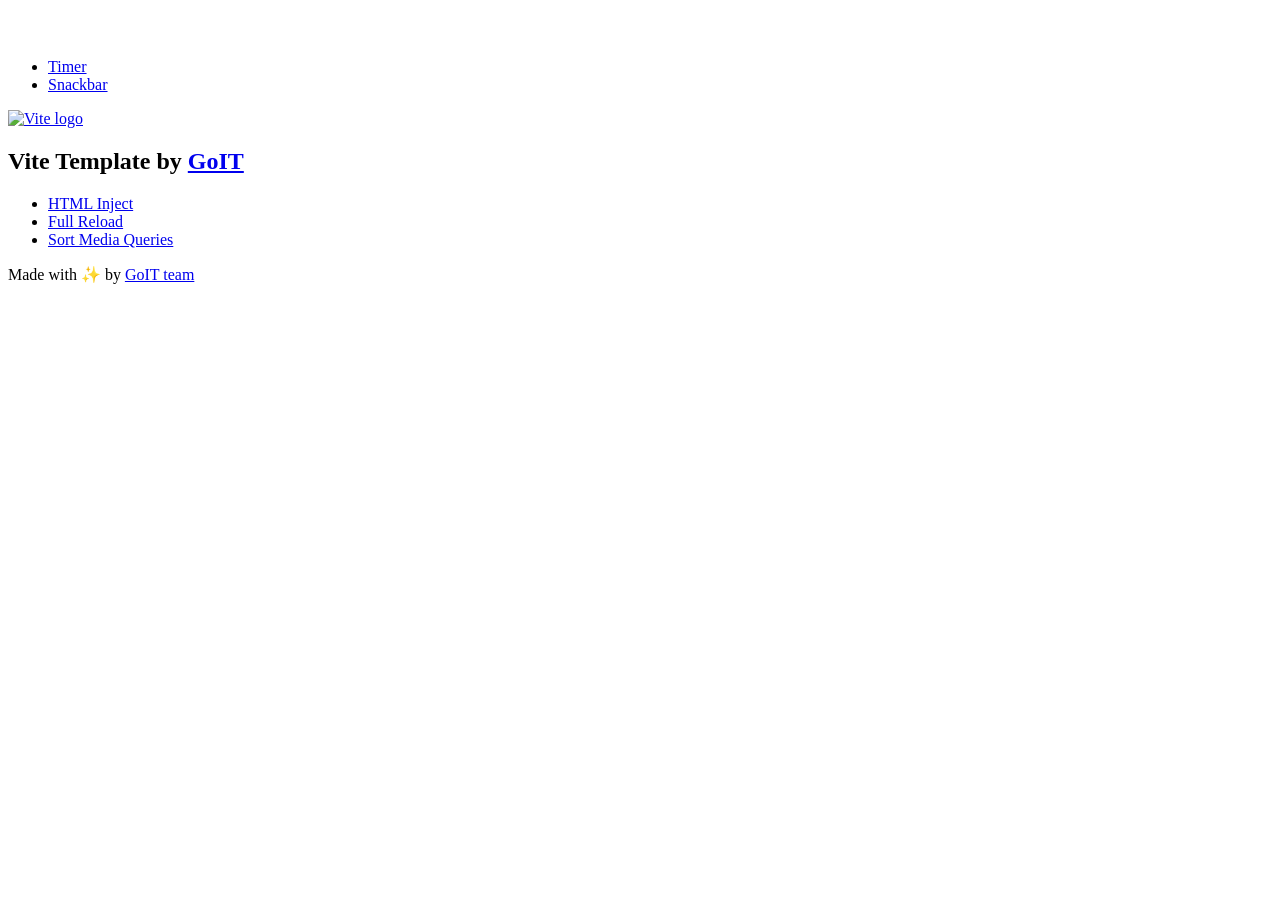
==== index.html @ ab783c7b "Deploying to gh-pages from @ AnnaOvcharova/goit-advancedjs-hw-02@681a6470bb0b0e804a36870b81775791a7b" ====
<!DOCTYPE html>
<html lang="en">
  <head>
    <meta charset="UTF-8" />
    <link rel="icon" type="image/svg+xml" href="/vanilla-app-template/favicon.svg" />
    <meta name="viewport" content="width=device-width, initial-scale=1.0" />
    <title>Vanilla App Template</title>
    <script type="module" crossorigin src="/vanilla-app-template/assets/styles-wTV0iHrO.js"></script>
    <link rel="stylesheet" crossorigin href="/vanilla-app-template/assets/styles-sQ1Iyf-k.css">
  </head>
  <body>
    <header class="header">
  <div class="container">
    <nav class="nav">
      <a class="nav-logo" href="./index.html" aria-label="Site logo">
        <svg class="nav-logo-icon" width="100" height="30">
          <use href="/vanilla-app-template/assets/sprite-E8vg0sBb.svg#logo"></use>
        </svg>
      </a>
      <ul class="nav-list">
        <li class="nav-item">
          <a class="nav-link {=$highlight-act}" href="./1-timer.html">Timer</a>
        </li>
        <li class="nav-item">
          <a class="nav-link {=$highlight-curr}" href="./2-snackbar.html">Snackbar</a>
        </li>
      </ul>
    </nav>
  </div>
</header>


    <main>
      <!-- Loads the specified .html file -->
      <section class="vite-promo">
  <div class="container">
    <div class="vite-promo-thumb">
      <a
        class="vite-promo-link"
        href="https://vitejs.dev/"
        target="_blank"
        rel="noopener noreferrer"
        aria-label="Link to Vite official website"
        title="Vite.js  build tool"
      >
        <!-- Path to images as from index.html file -->
        <img
          class="pic"
          src="/vanilla-app-template/assets/vite-logo-9o_aqrTe.png"
          alt="Vite logo"
          width="640"
          height="640"
        />
      </a>
    </div>
    <h1 class="main-title">
      <span class="main-title-gradient">Vite</span>
      Template by
      <a
        class="main-title-link"
        href="https://github.com/goitacademy/vanilla-app-template"
        target="_blank"
        rel="noopener noreferrer"
      >
        GoIT
      </a>
    </h1>
  </div>
</section>

      <article class="badges">
  <div class="container">
    <ul class="badges-list">
      <li class="badges-item">
        <a
          class="badges-link"
          href="https://www.npmjs.com/package/vite-plugin-html-inject"
          target="_blank"
          rel="noopener noreferrer"
        >
          HTML Inject
        </a>
      </li>
      <li class="badges-item">
        <a
          class="badges-link"
          href="https://www.npmjs.com/package/vite-plugin-full-reload"
          target="_blank"
          rel="noopener noreferrer"
        >
          Full Reload
        </a>
      </li>
      <li class="badges-item">
        <a
          class="badges-link"
          href="https://www.npmjs.com/package/postcss-sort-media-queries"
          target="_blank"
          rel="noopener noreferrer"
        >
          Sort Media Queries
        </a>
      </li>
    </ul>
  </div>
</article>

    </main>

    <footer class="footer">
  <div class="container">
    <p class="footer-desc">
      Made with ✨ by
      <a
        class="footer-link"
        href="https://goit.global/ua/"
        target="_blank"
        rel="noopener noreferrer"
      >
        GoIT team
      </a>
    </p>
  </div>
</footer>


  </body>
</html>
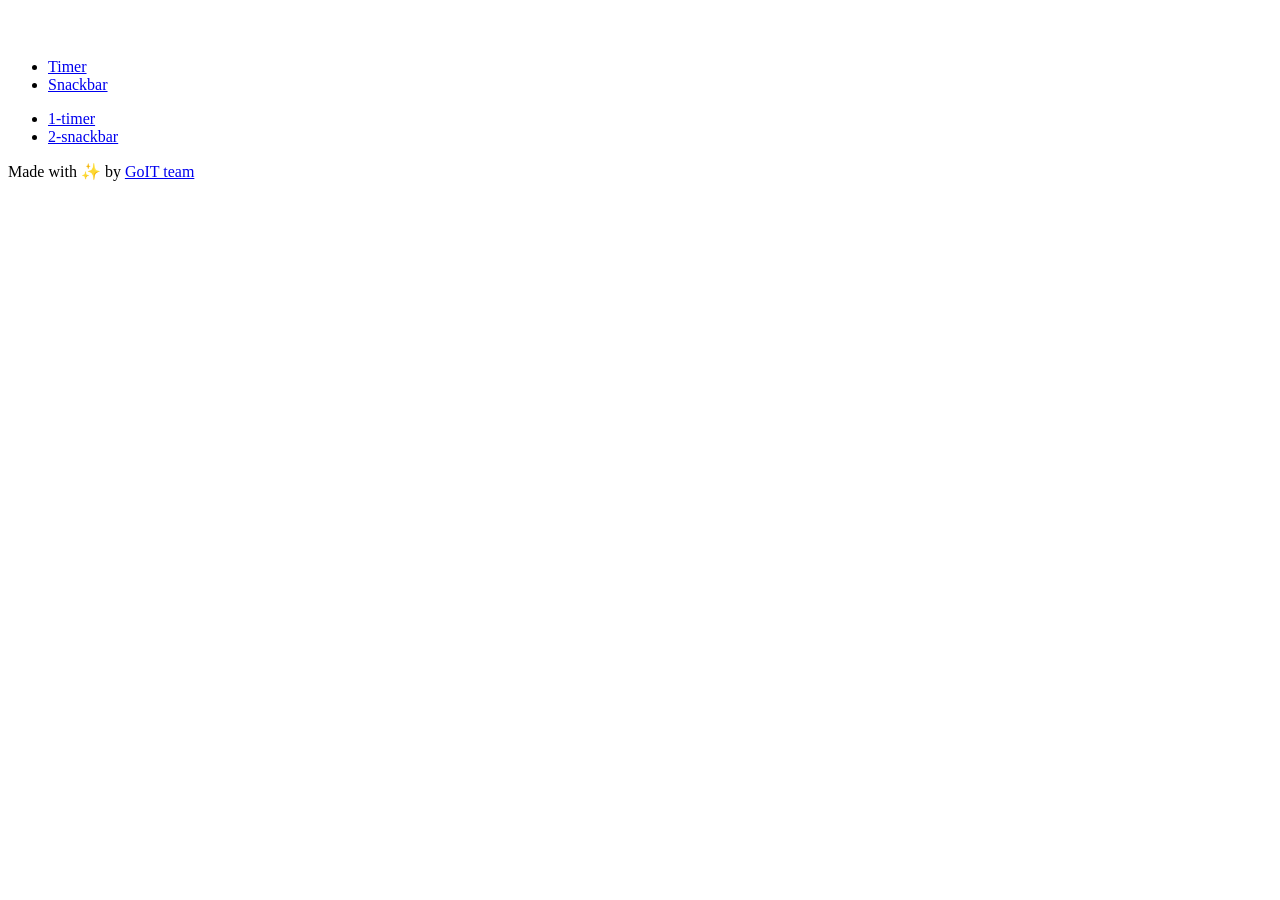
==== commit d66cfbb6: "Deploying to gh-pages from @ AnnaOvcharova/goit-advancedjs-hw-02@80afbbdda456ce85aca951378f293237643" ====
--- a/index.html
+++ b/index.html
@@ -2,11 +2,11 @@
 <html lang="en">
   <head>
     <meta charset="UTF-8" />
-    <link rel="icon" type="image/svg+xml" href="/vanilla-app-template/favicon.svg" />
+    <link rel="icon" type="image/svg+xml" href="/goit-advancedjs-hw-02/favicon.svg" />
     <meta name="viewport" content="width=device-width, initial-scale=1.0" />
     <title>Vanilla App Template</title>
-    <script type="module" crossorigin src="/vanilla-app-template/assets/styles-wTV0iHrO.js"></script>
-    <link rel="stylesheet" crossorigin href="/vanilla-app-template/assets/styles-sQ1Iyf-k.css">
+    <script type="module" crossorigin src="/goit-advancedjs-hw-02/assets/styles-wTV0iHrO.js"></script>
+    <link rel="stylesheet" crossorigin href="/goit-advancedjs-hw-02/assets/styles-sQ1Iyf-k.css">
   </head>
   <body>
     <header class="header">
@@ -14,7 +14,7 @@
     <nav class="nav">
       <a class="nav-logo" href="./index.html" aria-label="Site logo">
         <svg class="nav-logo-icon" width="100" height="30">
-          <use href="/vanilla-app-template/assets/sprite-E8vg0sBb.svg#logo"></use>
+          <use href="/goit-advancedjs-hw-02/assets/sprite-E8vg0sBb.svg#logo"></use>
         </svg>
       </a>
       <ul class="nav-list">
@@ -31,80 +31,12 @@
 
 
     <main>
-      <!-- Loads the specified .html file -->
-      <section class="vite-promo">
-  <div class="container">
-    <div class="vite-promo-thumb">
-      <a
-        class="vite-promo-link"
-        href="https://vitejs.dev/"
-        target="_blank"
-        rel="noopener noreferrer"
-        aria-label="Link to Vite official website"
-        title="Vite.js  build tool"
-      >
-        <!-- Path to images as from index.html file -->
-        <img
-          class="pic"
-          src="/vanilla-app-template/assets/vite-logo-9o_aqrTe.png"
-          alt="Vite logo"
-          width="640"
-          height="640"
-        />
-      </a>
-    </div>
-    <h1 class="main-title">
-      <span class="main-title-gradient">Vite</span>
-      Template by
-      <a
-        class="main-title-link"
-        href="https://github.com/goitacademy/vanilla-app-template"
-        target="_blank"
-        rel="noopener noreferrer"
-      >
-        GoIT
-      </a>
-    </h1>
-  </div>
-</section>
-
-      <article class="badges">
-  <div class="container">
-    <ul class="badges-list">
-      <li class="badges-item">
-        <a
-          class="badges-link"
-          href="https://www.npmjs.com/package/vite-plugin-html-inject"
-          target="_blank"
-          rel="noopener noreferrer"
-        >
-          HTML Inject
-        </a>
-      </li>
-      <li class="badges-item">
-        <a
-          class="badges-link"
-          href="https://www.npmjs.com/package/vite-plugin-full-reload"
-          target="_blank"
-          rel="noopener noreferrer"
-        >
-          Full Reload
-        </a>
-      </li>
-      <li class="badges-item">
-        <a
-          class="badges-link"
-          href="https://www.npmjs.com/package/postcss-sort-media-queries"
-          target="_blank"
-          rel="noopener noreferrer"
-        >
-          Sort Media Queries
-        </a>
-      </li>
-    </ul>
-  </div>
-</article>
-
+      <div class="container">
+        <ul>
+          <li><a href="./1-timer.html">1-timer</a></li>
+          <li><a href="./2-snackbar.html">2-snackbar</a></li>
+        </ul>
+      </div>
     </main>
 
     <footer class="footer">
